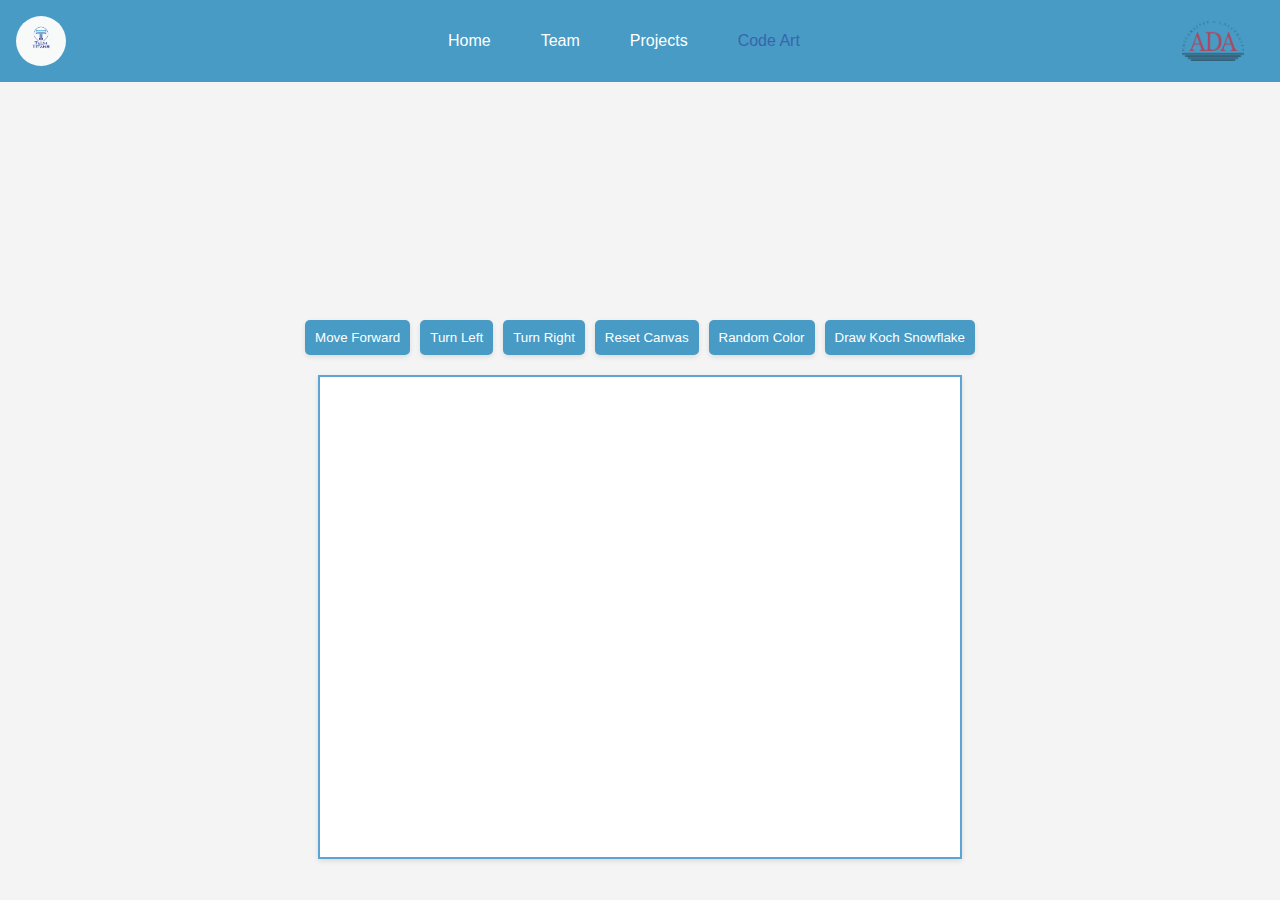
==== Pages/code-artist.html @ dc0a1f9e "website" ====
<!DOCTYPE html>
<!-- 
    SITE 1101 Principles of Information Systems 
    (c)202X by Ibrahim Shadmanli, Aliyev Huseyn
    Submitted in partial fulfillment of the requirements of the course.
-->
<html>
    <head>
        <title>Homework 3: Programming art</title>
        <link rel="stylesheet" href="/CSS/artist.css">  
        <link rel="stylesheet" href="/CSS/main.css">  
        <link rel="stylesheet" href="/CSS/nav.css">  
        
    </head>
    <body>
        <nav class="main-nav">
            <img class="about-logo" src="/media/Tech Titans.png">

            <ul>
                <li><a href="/index.html" >Home</a></li>
                <li><a href="/Pages/team-members.html"  >Team</a></li>
                <li><a href="/Pages/web-project.html">Projects</a></li>

                <li><a href="/Pages/code-artist.html" class="active">Code Art</a></li>
            </ul>
            <div class="nav-icon">
                <img src="/media/ada_logo_color.png" alt="ADA Logo">
            </div>
        </nav>

        <div class="Fixer" ></div>

        <div id="controls">
            <button onclick="moveForward(50)">Move Forward</button>
            <button onclick="turnLeft(90)">Turn Left</button>
            <button onclick="turnRight(90)">Turn Right</button>
            <button onclick="resetCanvas()">Reset Canvas</button>
            <button onclick="drawRandomColor()">Random Color </button>
            <button onclick="drawKochSnowflake(Math.floor(Math.random() * 5) + 1)">Draw Koch Snowflake</button> <!--random here because its cool-->
        </div>
            
        <canvas id="art-canvas" width="640" height="480">
            Sorry ... your browser doesn't support the HTML5 canvas element.
        </canvas>      

        <script src="/scripts.js"></script>
    </body>
</html>
---- CSS/artist.css ----
body {
    font-family: Arial, sans-serif;
    display: flex;
    flex-direction: column;
    align-items: center;
    background-color: var(--background-color);
    color: var(--text-color);
    padding: 20px;
}
#controls {
    display: flex;
    gap: 10px;
    margin-bottom: 20px;
}
button {
    padding: 10px;
    background-color: var(--primary-color);
    color: white;
    border: none;
    border-radius: 5px;
    cursor: pointer;
    transition: background-color 0.3s;
    box-shadow: var(--card-shadow);
}
button:hover {
    background-color: var(--secondary-color);
}
canvas {
    border: 2px solid var(--accent-color);
    background-color: white;
    box-shadow: var(--card-shadow);
}
---- CSS/main.css ----
* {
    margin: 0;
    padding: 0;
    box-sizing: border-box;
}

:root {
    --primary-color: #479bc5;   /* team please fix up colors because im not great at design, also this is the correct way of coloring, please use these instead of writing it manually */
    --secondary-color: #3865ad;
    --accent-color: #5ba4d4;
    --background-color: #f4f4f4;
    --text-color: #323232;
    --card-shadow: 0 2px 5px rgba(0,0,0,0.1);
}

body {
    font-family: Arial, sans-serif;
    line-height: 1.6;
    color: var(--text-color);
    background-color: var(--background-color);
}

.container {
    max-width: 1200px;
    margin: 60px auto 0;
    padding: 20px;
}

.hero {
    position: relative;
    text-align: center;
    padding: 100px 20px;
    margin-bottom: 40px;
    color: rgb(0, 0, 0); /* i will change this to white once the photoshopped image is ready DO NOT worry  */
    overflow: hidden;
}

.hero-background {
    position: absolute;
    top: 0;
    left: 0;
    width: 100%;
    height: 100%; /* i already miss tailwind css :( */
    z-index: -1;
    transform: skewY(-5deg);
    transform-origin: 0; /* i will add cool background images to some of these once i finish photoshopping them, let them stay like this for now */
}

.card-grid {
    display: grid;
    grid-template-columns: repeat(auto-fit, minmax(300px, 1fr));
    gap: 20px;
    padding: 20px 0;
}

.card {
    background: white;
    border-radius: 8px;
    padding: 20px;
    box-shadow: var(--card-shadow);
    transition: transform 0.3s ease;
}

.card:hover {
    transform: translateY(-5px); /* dont change animations unless you know what you are doing */
}

.card-image1 {
    height: 200px;
    /* background: red; */
    border-radius: 4px;
    margin-bottom: 15px;
}

.btn {
    display: inline-block;
    padding: 10px 20px;
    background: var(--secondary-color);
    color: white;
    text-decoration: none;
    border-radius: 4px;
    transition: background-color 0.3s ease;
}

.btn:hover {
    background: var(--primary-color);
}

/* TEAM MEMBERS DO NOT TOUCH THIS THIS IS FOR MOBILE */
@media (max-width: 768px) {
    .container {
        padding: 10px;
    }
    
    .hero {
        padding: 60px 20px;
    }
}

.image1{
    height: 200px;
    width: 337px;
    background-size: cover; 
    background-position: center; 
    background-repeat: no-repeat; 
    border-radius: 4px;
    margin-bottom: 15px;

}
.image2{
    height: 200px;
    width: 337px;
    background-size: cover; 
    background-position: center; 
    background-repeat: no-repeat; 
    border-radius: 4px;
    margin-bottom: 15px;

}

.yembed {
    position: relative;
    width: 100%;
    padding-top: 56%;
}

.yembed iframe {
    position: absolute;
    top: 0;
    left: 0;
    width: 100%;
    height: 100%;
    border: none;
}

.Fixer{
    height: 300px;
}
---- CSS/nav.css ----
/* this is perfect as it is dont do anything*/

.main-nav {
    background: var(--primary-color);
    padding: 1rem;
    position: fixed;
    width: 100%;
    top: 0;
    z-index: 100;
    display: flex;
    align-items: center;
    justify-content: space-between;
}

.main-nav ul {
    list-style: none;
    display: flex;
    justify-content: center;
}

.main-nav li {
    margin: 0 15px;
}

.main-nav a {
    color: white;
    text-decoration: none;
    font-weight: 500;
    padding: 5px 10px;
    transition: color 0.3s;
}


.nav-icon {
    height: 40px;
    border-radius: 10;
    overflow: hidden;
    display: flex;
    align-items: center;
    justify-content: center;
    margin-right: 20px;
}

.nav-icon img {
    width: 100%;
    height: 100%;
    object-fit: cover;
    display: block;
}

.main-nav a:hover,  /* color animations dont touch please */
.main-nav a.active {
    color: var(--secondary-color);
}

/* TEAM MEMBERS DO NOT TOUCH THIS THIS IS FOR MOBILE*/
@media (max-width: 768px) {
    .main-nav {
        flex-direction: column;
    }

    .main-nav ul {
        flex-direction: column;
        text-align: center;
        width: 100%;
    }

    .main-nav li {
        margin: 10px 0;
    }
    .nav-icon {
        margin: 10px 0;
    }
}

.about-logo{
    width: 50px;
    height: 50px;
    border-radius: 100%;
    object-fit: cover;

}
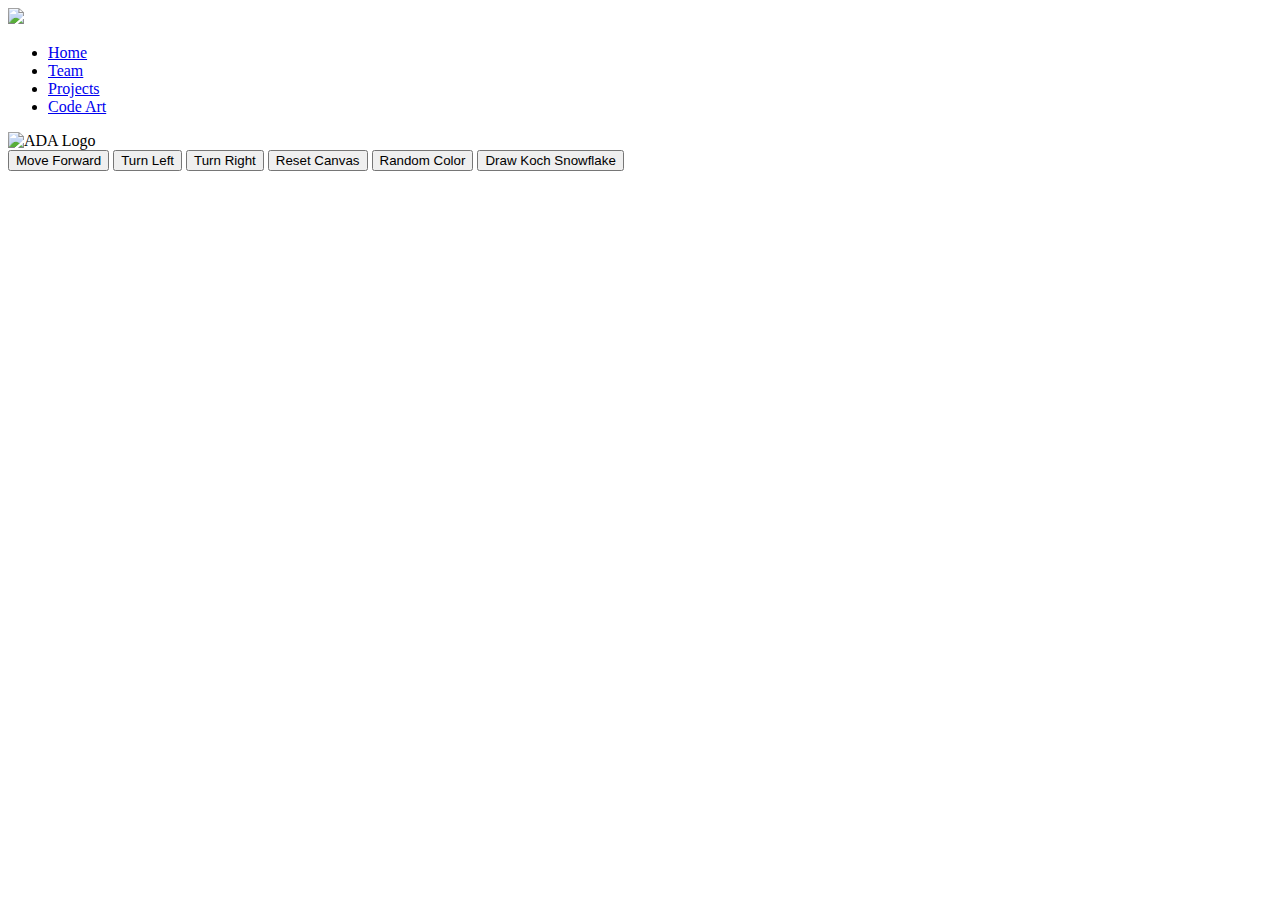
==== commit c264827c: "Issues with pages fixed" ====
--- a/Pages/code-artist.html
+++ b/Pages/code-artist.html
@@ -7,24 +7,24 @@
 <html>
     <head>
         <title>Homework 3: Programming art</title>
-        <link rel="stylesheet" href="/CSS/artist.css">  
-        <link rel="stylesheet" href="/CSS/main.css">  
-        <link rel="stylesheet" href="/CSS/nav.css">  
+        <link rel="stylesheet" href="CSS/artist.css">  
+        <link rel="stylesheet" href="CSS/main.css">  
+        <link rel="stylesheet" href="CSS/nav.css">  
         
     </head>
     <body>
         <nav class="main-nav">
-            <img class="about-logo" src="/media/Tech Titans.png">
+            <img class="about-logo" src="media/Tech Titans.png">
 
             <ul>
-                <li><a href="/index.html" >Home</a></li>
-                <li><a href="/Pages/team-members.html"  >Team</a></li>
-                <li><a href="/Pages/web-project.html">Projects</a></li>
+                <li><a href="index.html" >Home</a></li>
+                <li><a href="Pages/team-members.html"  >Team</a></li>
+                <li><a href="Pages/web-project.html">Projects</a></li>
 
-                <li><a href="/Pages/code-artist.html" class="active">Code Art</a></li>
+                <li><a href="Pages/code-artist.html" class="active">Code Art</a></li>
             </ul>
             <div class="nav-icon">
-                <img src="/media/ada_logo_color.png" alt="ADA Logo">
+                <img src="media/ada_logo_color.png" alt="ADA Logo">
             </div>
         </nav>
 
@@ -43,6 +43,6 @@
             Sorry ... your browser doesn't support the HTML5 canvas element.
         </canvas>      
 
-        <script src="/scripts.js"></script>
+        <script src="scripts.js"></script>
     </body>
 </html>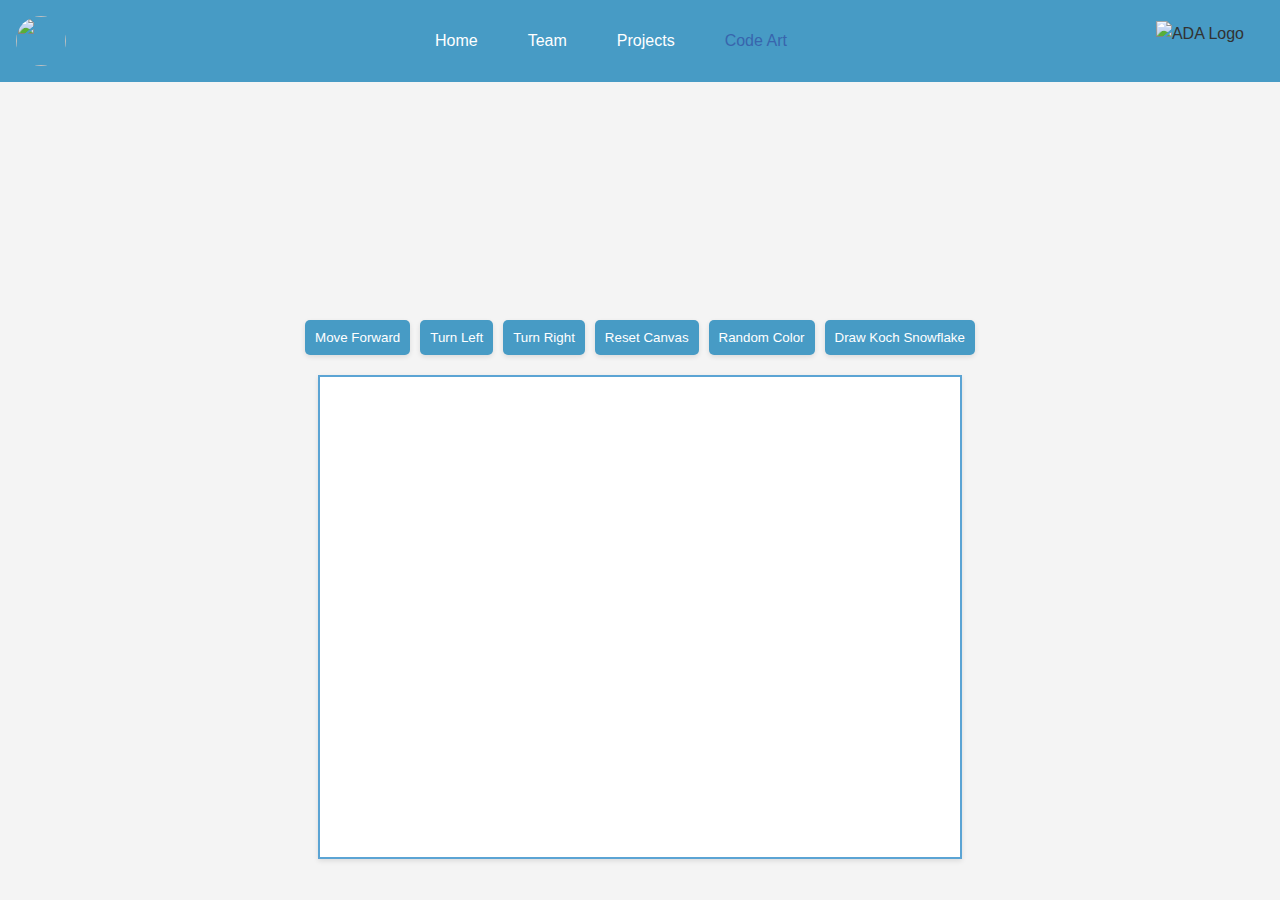
==== commit 5a42aa5f: "test" ====
--- a/Pages/code-artist.html
+++ b/Pages/code-artist.html
@@ -7,9 +7,9 @@
 <html>
     <head>
         <title>Homework 3: Programming art</title>
-        <link rel="stylesheet" href="CSS/artist.css">  
-        <link rel="stylesheet" href="CSS/main.css">  
-        <link rel="stylesheet" href="CSS/nav.css">  
+        <link rel="stylesheet" href="/CSS/artist.css">  
+        <link rel="stylesheet" href="/CSS/main.css">  
+        <link rel="stylesheet" href="/CSS/nav.css">  
         
     </head>
     <body>
--- a/CSS/artist.css
+++ b/CSS/artist.css
@@ -0,0 +1,32 @@
+body {
+    font-family: Arial, sans-serif;
+    display: flex;
+    flex-direction: column;
+    align-items: center;
+    background-color: var(--background-color);
+    color: var(--text-color);
+    padding: 20px;
+}
+#controls {
+    display: flex;
+    gap: 10px;
+    margin-bottom: 20px;
+}
+button {
+    padding: 10px;
+    background-color: var(--primary-color);
+    color: white;
+    border: none;
+    border-radius: 5px;
+    cursor: pointer;
+    transition: background-color 0.3s;
+    box-shadow: var(--card-shadow);
+}
+button:hover {
+    background-color: var(--secondary-color);
+}
+canvas {
+    border: 2px solid var(--accent-color);
+    background-color: white;
+    box-shadow: var(--card-shadow);
+}--- a/CSS/main.css
+++ b/CSS/main.css
@@ -0,0 +1,138 @@
+* {
+    margin: 0;
+    padding: 0;
+    box-sizing: border-box;
+}
+
+:root {
+    --primary-color: #479bc5;   /* team please fix up colors because im not great at design, also this is the correct way of coloring, please use these instead of writing it manually */
+    --secondary-color: #3865ad;
+    --accent-color: #5ba4d4;
+    --background-color: #f4f4f4;
+    --text-color: #323232;
+    --card-shadow: 0 2px 5px rgba(0,0,0,0.1);
+}
+
+body {
+    font-family: Arial, sans-serif;
+    line-height: 1.6;
+    color: var(--text-color);
+    background-color: var(--background-color);
+}
+
+.container {
+    max-width: 1200px;
+    margin: 60px auto 0;
+    padding: 20px;
+}
+
+.hero {
+    position: relative;
+    text-align: center;
+    padding: 100px 20px;
+    margin-bottom: 40px;
+    color: rgb(0, 0, 0); /* i will change this to white once the photoshopped image is ready DO NOT worry  */
+    overflow: hidden;
+}
+
+.hero-background {
+    position: absolute;
+    top: 0;
+    left: 0;
+    width: 100%;
+    height: 100%; /* i already miss tailwind css :( */
+    z-index: -1;
+    transform: skewY(-5deg);
+    transform-origin: 0; /* i will add cool background images to some of these once i finish photoshopping them, let them stay like this for now */
+}
+
+.card-grid {
+    display: grid;
+    grid-template-columns: repeat(auto-fit, minmax(300px, 1fr));
+    gap: 20px;
+    padding: 20px 0;
+}
+
+.card {
+    background: white;
+    border-radius: 8px;
+    padding: 20px;
+    box-shadow: var(--card-shadow);
+    transition: transform 0.3s ease;
+}
+
+.card:hover {
+    transform: translateY(-5px); /* dont change animations unless you know what you are doing */
+}
+
+.card-image1 {
+    height: 200px;
+    /* background: red; */
+    border-radius: 4px;
+    margin-bottom: 15px;
+}
+
+.btn {
+    display: inline-block;
+    padding: 10px 20px;
+    background: var(--secondary-color);
+    color: white;
+    text-decoration: none;
+    border-radius: 4px;
+    transition: background-color 0.3s ease;
+}
+
+.btn:hover {
+    background: var(--primary-color);
+}
+
+/* TEAM MEMBERS DO NOT TOUCH THIS THIS IS FOR MOBILE */
+@media (max-width: 768px) {
+    .container {
+        padding: 10px;
+    }
+    
+    .hero {
+        padding: 60px 20px;
+    }
+}
+
+.image1{
+    height: 200px;
+    width: 337px;
+    background-size: cover; 
+    background-position: center; 
+    background-repeat: no-repeat; 
+    border-radius: 4px;
+    margin-bottom: 15px;
+
+}
+.image2{
+    height: 200px;
+    width: 337px;
+    background-size: cover; 
+    background-position: center; 
+    background-repeat: no-repeat; 
+    border-radius: 4px;
+    margin-bottom: 15px;
+
+}
+
+.yembed {
+    position: relative;
+    width: 100%;
+    padding-top: 56%;
+}
+
+.yembed iframe {
+    position: absolute;
+    top: 0;
+    left: 0;
+    width: 100%;
+    height: 100%;
+    border: none;
+}
+
+.Fixer{
+    height: 300px;
+}--- a/CSS/nav.css
+++ b/CSS/nav.css
@@ -0,0 +1,82 @@
+/* this is perfect as it is dont do anything*/
+
+.main-nav {
+    background: var(--primary-color);
+    padding: 1rem;
+    position: fixed;
+    width: 100%;
+    top: 0;
+    z-index: 100;
+    display: flex;
+    align-items: center;
+    justify-content: space-between;
+}
+
+.main-nav ul {
+    list-style: none;
+    display: flex;
+    justify-content: center;
+}
+
+.main-nav li {
+    margin: 0 15px;
+}
+
+.main-nav a {
+    color: white;
+    text-decoration: none;
+    font-weight: 500;
+    padding: 5px 10px;
+    transition: color 0.3s;
+}
+
+
+.nav-icon {
+    height: 40px;
+    border-radius: 10;
+    overflow: hidden;
+    display: flex;
+    align-items: center;
+    justify-content: center;
+    margin-right: 20px;
+}
+
+.nav-icon img {
+    width: 100%;
+    height: 100%;
+    object-fit: cover;
+    display: block;
+}
+
+.main-nav a:hover,  /* color animations dont touch please */
+.main-nav a.active {
+    color: var(--secondary-color);
+}
+
+/* TEAM MEMBERS DO NOT TOUCH THIS THIS IS FOR MOBILE*/
+@media (max-width: 768px) {
+    .main-nav {
+        flex-direction: column;
+    }
+
+    .main-nav ul {
+        flex-direction: column;
+        text-align: center;
+        width: 100%;
+    }
+
+    .main-nav li {
+        margin: 10px 0;
+    }
+    .nav-icon {
+        margin: 10px 0;
+    }
+}
+
+.about-logo{
+    width: 50px;
+    height: 50px;
+    border-radius: 100%;
+    object-fit: cover;
+
+}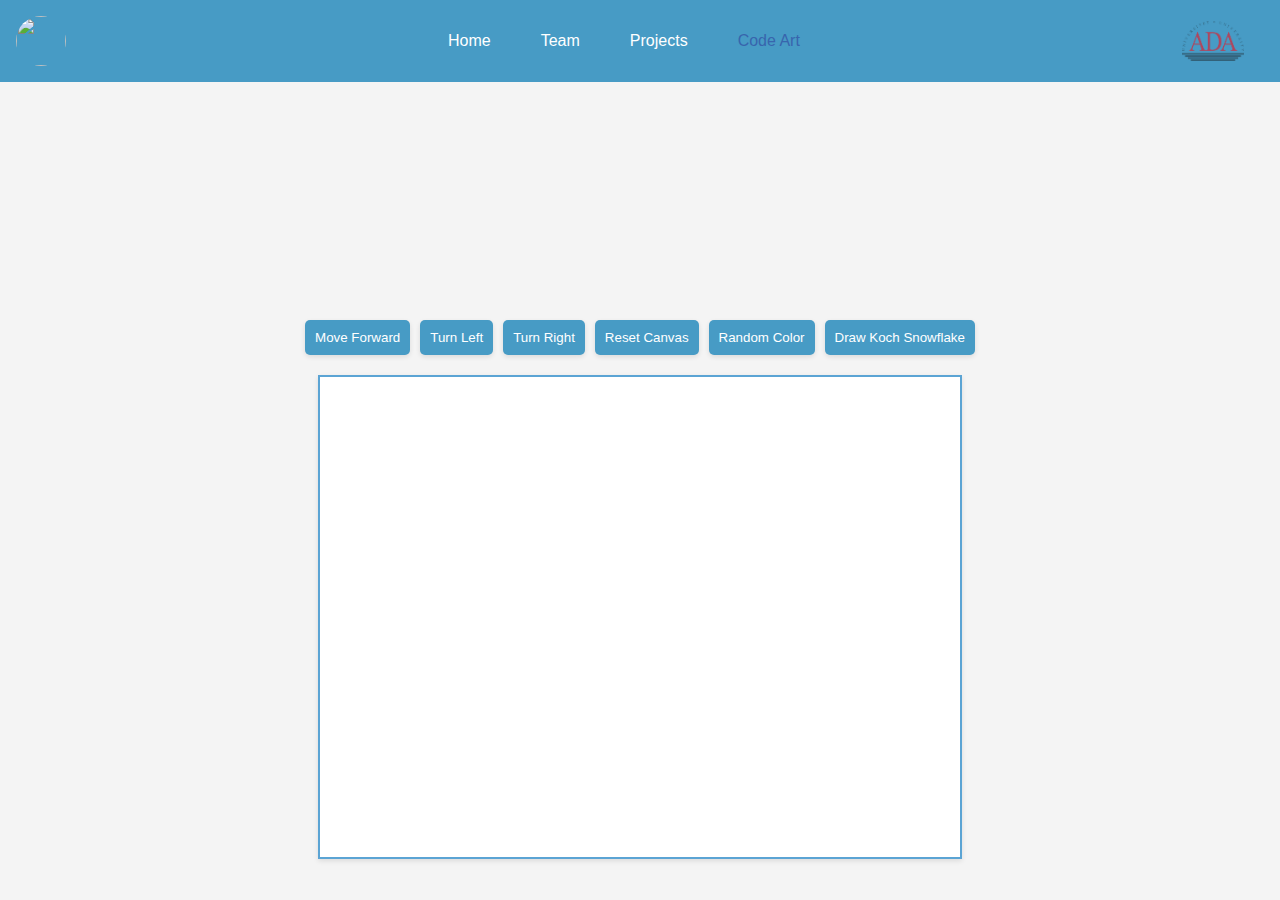
==== commit 3b78224c: "s" ====
--- a/Pages/code-artist.html
+++ b/Pages/code-artist.html
@@ -18,13 +18,13 @@
 
             <ul>
                 <li><a href="index.html" >Home</a></li>
-                <li><a href="Pages/team-members.html"  >Team</a></li>
-                <li><a href="Pages/web-project.html">Projects</a></li>
+                <li><a href="team-members.html"  >Team</a></li>
+                <li><a href="web-project.html">Projects</a></li>
 
-                <li><a href="Pages/code-artist.html" class="active">Code Art</a></li>
+                <li><a href="code-artist.html" class="active">Code Art</a></li>
             </ul>
             <div class="nav-icon">
-                <img src="media/ada_logo_color.png" alt="ADA Logo">
+                <img src="/media/ada_logo_color.png" alt="ADA Logo">
             </div>
         </nav>
 
@@ -43,6 +43,6 @@
             Sorry ... your browser doesn't support the HTML5 canvas element.
         </canvas>      
 
-        <script src="scripts.js"></script>
+        <script src="/scripts.js"></script>
     </body>
 </html>